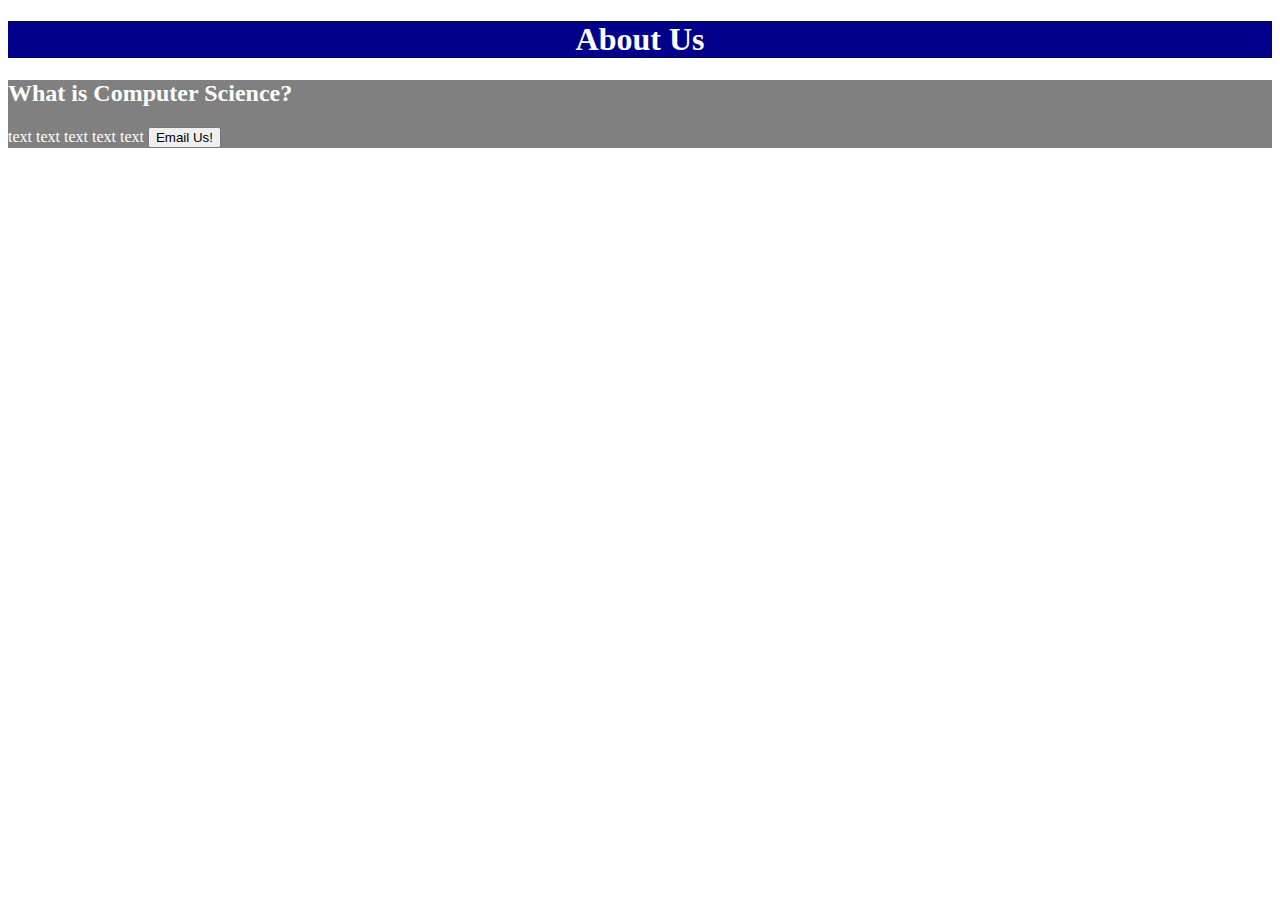
==== index2.html @ 1405c7d8 "Add files via upload" ====
<!DOCTYPE html>
<html>

<head>
<link rel="stylesheet" href="CS_style.css">
</head>


<body class="about">

<h1 class="header"> About Us </h1>

<div class="about">
<h2> What is Computer Science? </h2>
<p> text text text text text

<a href="index5.html">
<button type="button"> Email Us! </button>
</a>

</div>

</body>
</html>
---- CS_style.css ----
<style>

html
{
height: 100%
}

body.default
{
background-color: #808080;
}

body.about
{
background-image: url("images/Binary-code.png");
background-repeat: no-repeat;
background-size: cover;
}

h1.header
{
background-color: #00008B;
color: white;
text-align: center;
}


ul.nav
{
background-color: #000000;
overflow: hidden;
padding: 0;
margin: 0;
list-style-type: none;
}

li.nav
{
float: left;
}

li a
{
color: white;
padding: 120px 120px;
text-align: center;
}


div.clearFloat
{
clear: both;

color: white;
}

div.about
{
background-color: #808080;
border: 4px;
color: white;
}

</style>
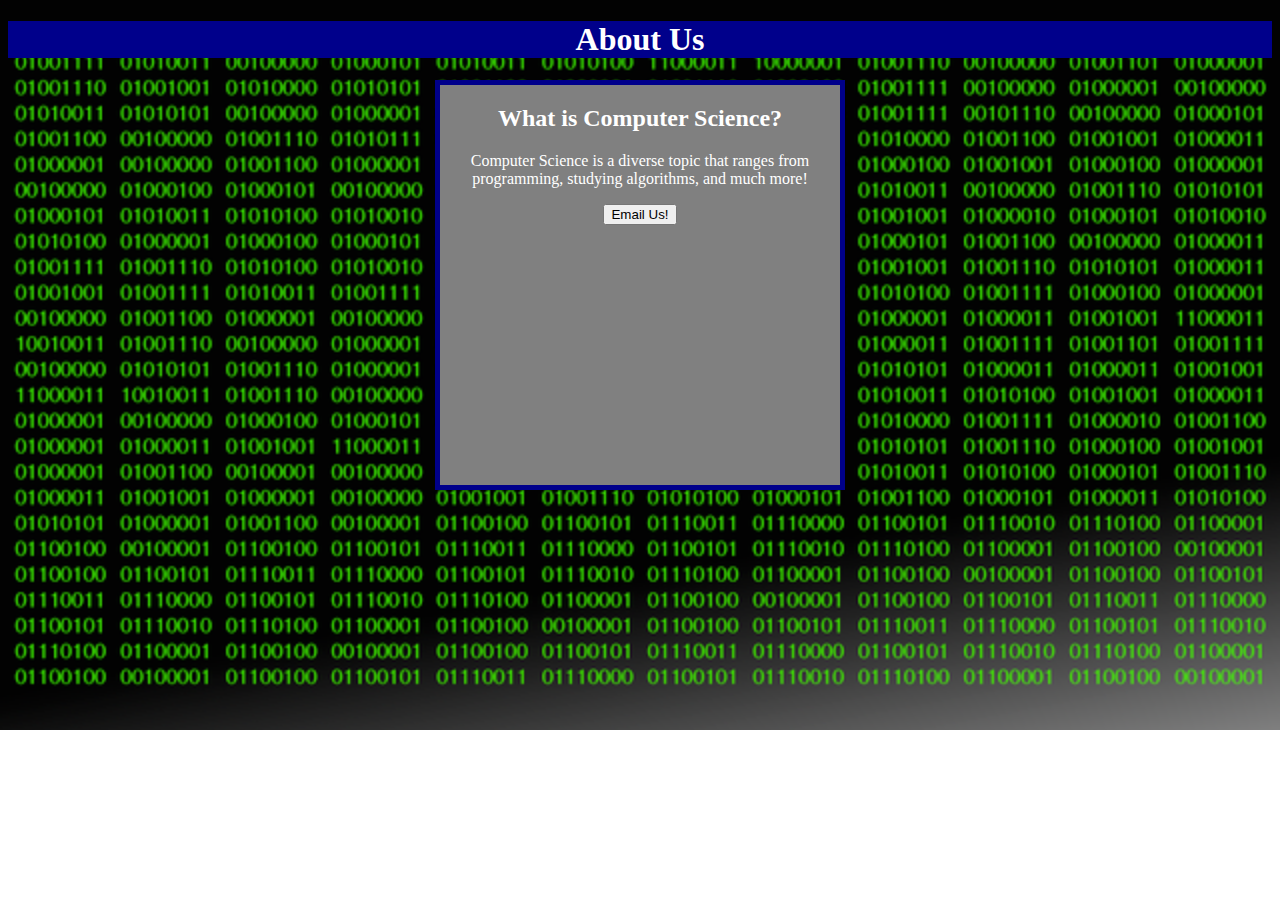
==== commit 1cf0f6ad: "Add files via upload" ====
--- a/index2.html
+++ b/index2.html
@@ -12,7 +12,7 @@
 
 <div class="about">
 <h2> What is Computer Science? </h2>
-<p> text text text text text
+<p> Computer Science is a diverse topic that ranges from programming, studying algorithms, and much more!</p>
 
 <a href="index5.html">
 <button type="button"> Email Us! </button>
--- a/CS_style.css
+++ b/CS_style.css
@@ -10,12 +10,18 @@
 background-color: #808080;
 }
 
+img.splash
+{
+float:right;
+}
+
 body.about
 {
 background-image: url("images/Binary-code.png");
 background-repeat: no-repeat;
 background-size: cover;
 }
+
 
 h1.header
 {
@@ -27,7 +33,7 @@
 
 ul.nav
 {
-background-color: #000000;
+background-color: #2F4F4F;
 overflow: hidden;
 padding: 0;
 margin: 0;
@@ -46,6 +52,13 @@
 text-align: center;
 }
 
+h3.course_header
+{
+background-color: #00008B;
+color: white;
+padding: 5px;
+}
+
 
 div.clearFloat
 {
@@ -57,8 +70,63 @@
 div.about
 {
 background-color: #808080;
-border: 4px;
+border-style: solid;
+border-color:#00008B;
+border-width: 5px;
+color: white;
+text-align: center;
+width: 400px;
+height: 400px;
+margin: auto;
+}
+
+div.apply
+{
+background-color: #2F4F4F;
+color: white;
+text-align: center;
+border-style: solid;
+border-color:#00008B;
+border-width: 2px;
+width: 450px;
+height: 450px;
+margin: auto;
+}
+
+div.course_block
+{
+background-color:#2F4F4F;
+}
+
+p.course_content
+{
 color: white;
 }
 
+tr
+{
+color:white;
+}
+
+td
+{
+padding: 30px;
+color: white;
+border-style: solid;
+border-color:#00008B;
+border-width: 2px;
+}
+
+td.no_wrap
+{
+white-space: nowrap;
+}
+
+table
+{
+border-style: solid;
+border-color:#00008B;
+border-width: 2px;
+}
+
 </style>
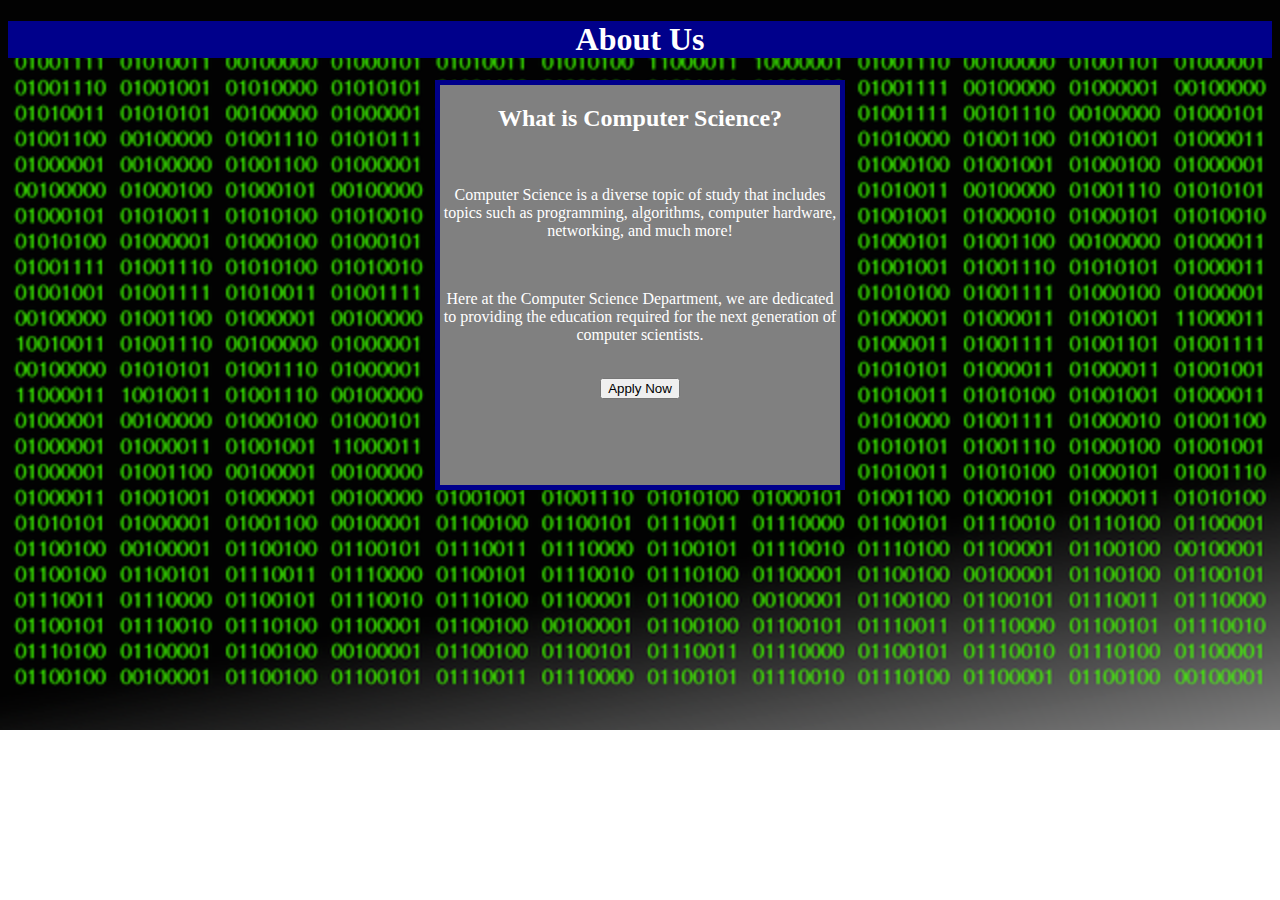
==== commit b81f0ed6: "Add files via upload" ====
--- a/index2.html
+++ b/index2.html
@@ -1,8 +1,10 @@
 <!DOCTYPE html>
-<html>
+<html lang="en">
 
 <head>
 <link rel="stylesheet" href="CS_style.css">
+<title> About Us </title>
+<meta charset="utf-8">
 </head>
 
 
@@ -12,11 +14,15 @@
 
 <div class="about">
 <h2> What is Computer Science? </h2>
-<p> Computer Science is a diverse topic that ranges from programming, studying algorithms, and much more!</p>
+<br>
+<p> Computer Science is a diverse topic of study that includes topics such as programming, algorithms, computer hardware, networking, and much more!</p>
+<br>
+<p> Here at the Computer Science Department, we are dedicated to providing the education required for the next generation of computer scientists. </p>
+<br>
 
-<a href="index5.html">
-<button type="button"> Email Us! </button>
-</a>
+
+<button onclick="window.location.href='index5.html';"> Apply Now </button>
+
 
 </div>
 
--- a/CS_style.css
+++ b/CS_style.css
@@ -13,6 +13,11 @@
 img.splash
 {
 float:right;
+}
+
+img.quote
+{
+float:left;
 }
 
 body.about
@@ -38,18 +43,18 @@
 padding: 0;
 margin: 0;
 list-style-type: none;
+text-align: center;
 }
 
 li.nav
 {
-float: left;
+display:inline;
+padding: 30px;
 }
 
 li a
 {
 color: white;
-padding: 120px 120px;
-text-align: center;
 }
 
 h3.course_header
@@ -66,6 +71,22 @@
 
 color: white;
 }
+
+div.quote
+{
+padding: 16px;
+background-color: #2F4F4F;
+height: 250px;
+width: 800px;
+color: white;
+}
+
+
+h2.quote
+{
+clear: left;
+}
+
 
 div.about
 {
@@ -127,6 +148,12 @@
 border-style: solid;
 border-color:#00008B;
 border-width: 2px;
+background-color: #2F4F4F;
+}
+
+th.quote
+{
+font-size: 30px;
 }
 
 </style>
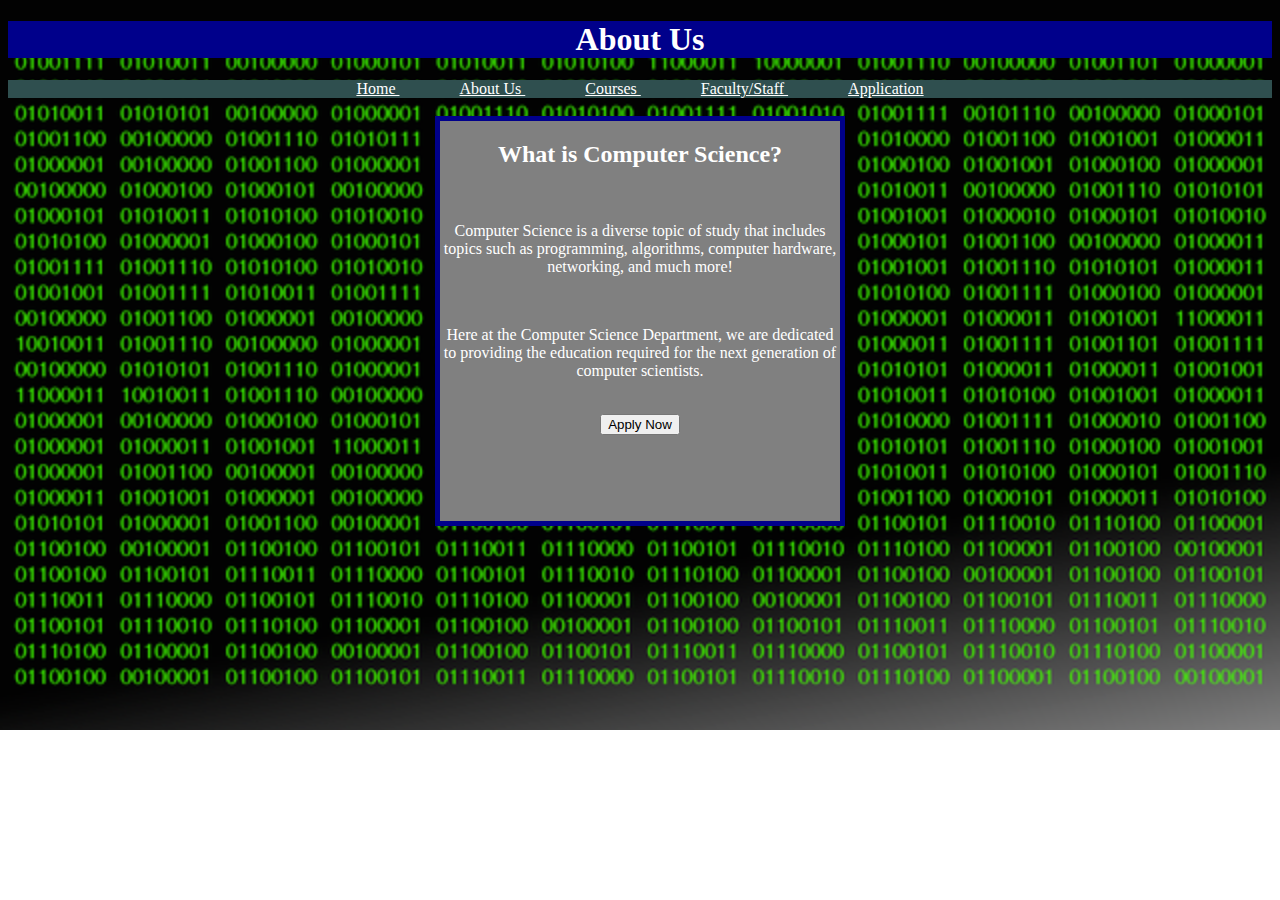
==== commit 78a73d36: "Add files via upload" ====
--- a/index2.html
+++ b/index2.html
@@ -11,6 +11,18 @@
 <body class="about">
 
 <h1 class="header"> About Us </h1>
+
+<nav>
+<ul class="nav">
+<li class="nav"> <a href="index.html"> Home </a> </li>
+<li class="nav"> <a href="index2.html"> About Us </a> </li>
+<li class="nav"> <a href="index3.html"> Courses </a> </li>
+<li class="nav"> <a href="index4.html"> Faculty/Staff </a> </li>
+<li class="nav"> <a href="index5.html"> Application </a> </li>
+</ul>
+</nav>
+
+<br>
 
 <div class="about">
 <h2> What is Computer Science? </h2>
